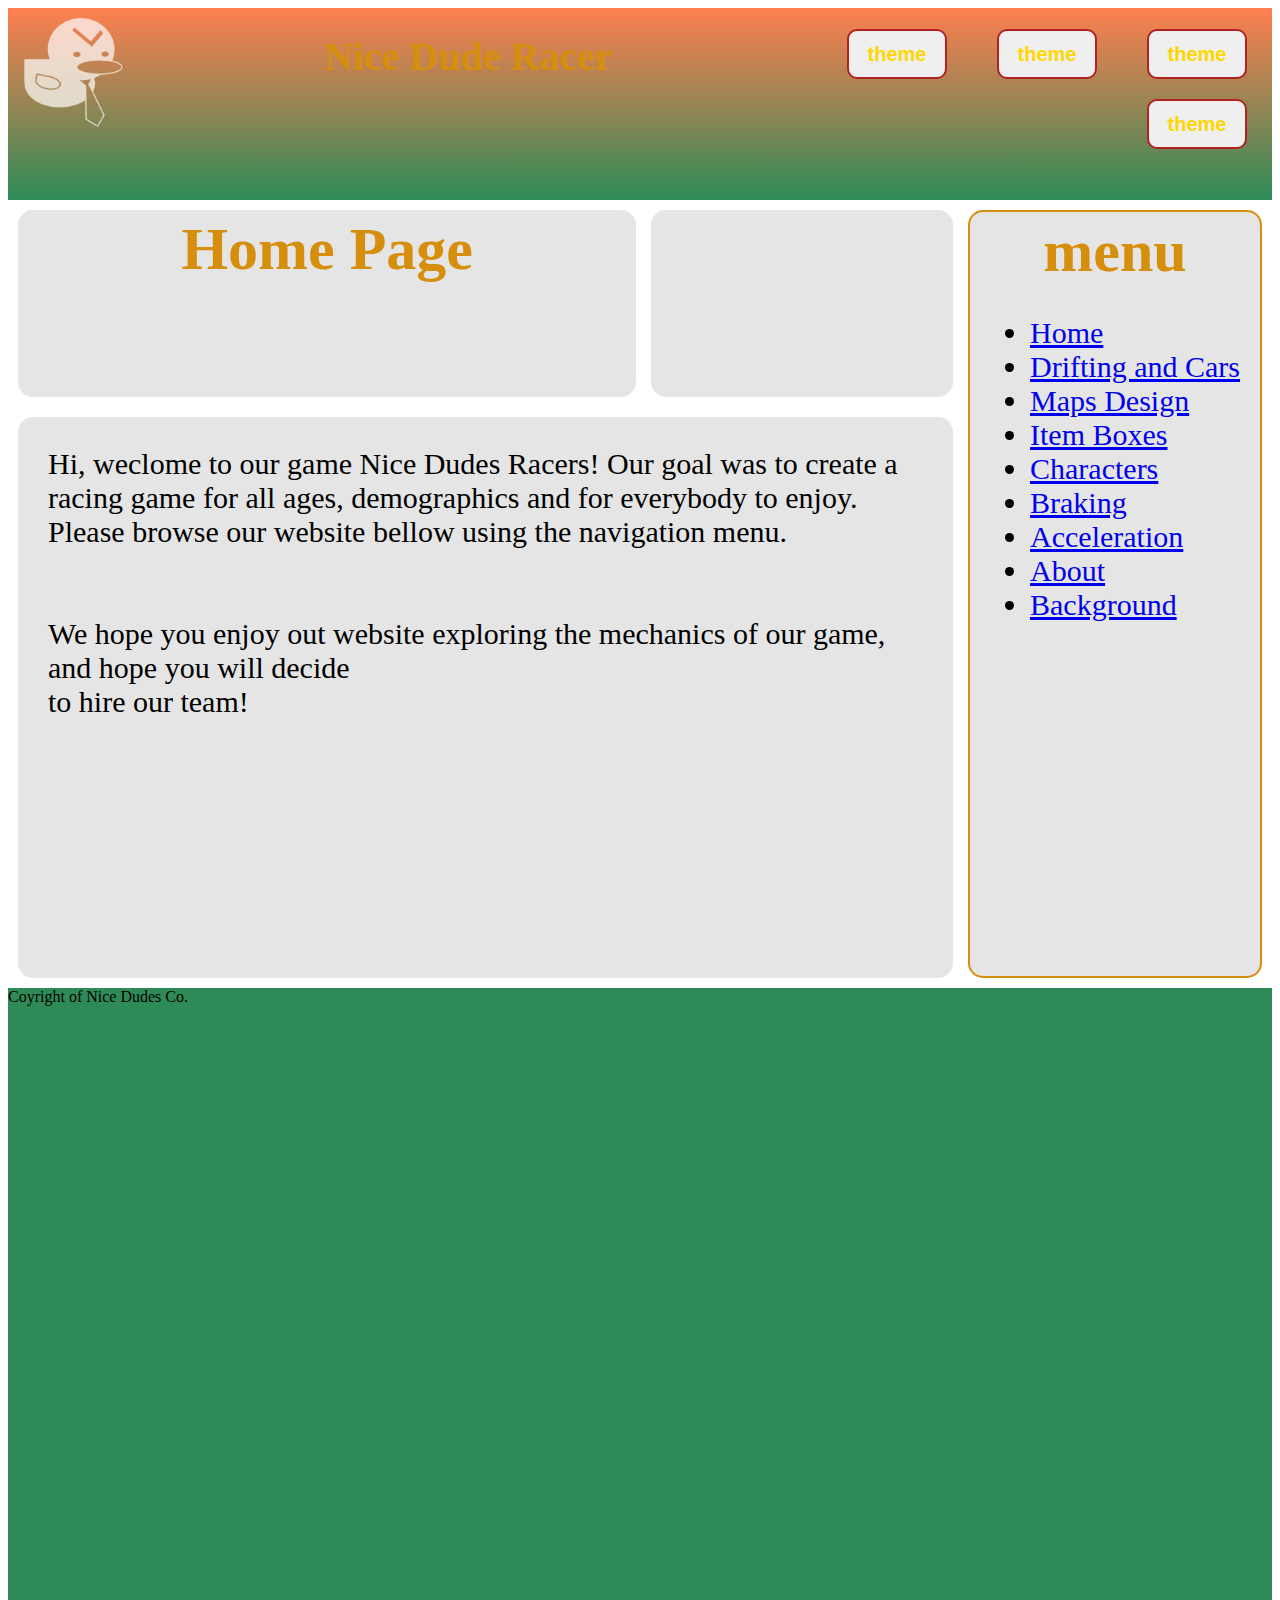
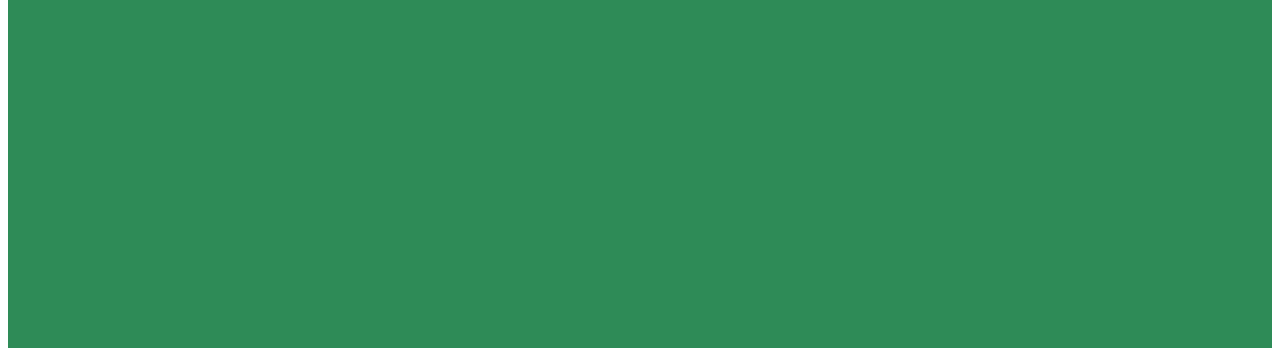
==== index.html @ ba1cd43c "Merge remote-tracking branch 'origin/master'" ====
<!DOCTYPE html>
<html lang="en">
<head>
    <meta charset="UTF-8">
    <meta name="viewport" content="width=device-width, initial-scale=1.0">
    <meta http-equiv="X-UA-Compatible" content="ie=edge">
    <link rel="stylesheet" id="theme" href="ryanStyle.css">
    <script src="java.js" defer></script>
    <title>Nice Dudes Racers!</title> 
</head>
<body>  
    <div class="header">
        <header>
            <div class="item">
                <div class="col-1-4"><img id="logo" src="NDLogo.png" alt="" width="130px" height="130px"></div>
                <div class="col-1-4"><h1 id="header">Nice Dude Racer</h1></div>
                <div class="col-1-2"><nav id="themes">
                    <nav>
                        <ul>
                            <li><button type="button" onclick="sS('ryan_theme1.css')">theme</button></li>
                            <li><button type="button" onclick="sS('ryan_theme2.css')">theme</button></li>
                            <li><button type="button" onclick="sS('ryan_theme3.css')">theme</button></li>  
                            <li><button type="button" onclick="sS('ryan_theme4.css')">theme</button></li>  
                        </ul>
                    </nav> 
                </div>   
            </div>
        </header>
    </div>
    
    <div class="container">
        <div class="item1">
            <h1>Home Page</h1>
        </div>
        <div class="item2"></div>
        <div class="item3">
            <h1>menu</h1>
            <nav id="pages">
                <ul>
                    <li><a href="index.html">Home</a></li>
                    <li><a href="caleb_page1.html">Drifting and Cars</a></li>
                    <li><a href="caleb_page2.html">Maps Design</a></li>
                    <li><a href="jb_page1.html">Item Boxes</a></li>
                    <li><a href="jb_page2.html">Characters</a></li>
                    <li><a href="ryan_page1.html">Braking</a></li>
                    <li><a href="ryan_page2.html">Acceleration</a></li>
                    <li><a href="yb_page1.html">About</a></li>
                    <li><a href="yb_page2.html">Background</a></li>
                </ul>
            </nav>
        </div>
        <div class="item4">
            <p>Hi, weclome to our game Nice Dudes Racers! Our goal was to create a racing game for all
                ages, demographics and for everybody to enjoy. Please browse our website bellow using the
                navigation menu.
                <br>
                <br>
                <br>
                We hope you enjoy out website exploring the mechanics of our game, and hope you will decide<br>
                to hire our team!
            </p>
            <p> 
            </p>
        </div>
    </div>
    <footer>Coyright of Nice Dudes Co.</footer>
</body>
</html>
---- ryanStyle.css ----
html{
    height: 960px;
    width: 100%;
    margin: 0px;
    padding: 0px;
    border: 0px;
    
}

body{
    height: 100%;
}


/* header and the theme button nav */
.header{
   padding: 0px;
   margin: 0px;
   border: none;
   width: 100%;
   height: 550px;
   background: linear-gradient(coral, seagreen);
   
}

nav#themes ul{
   list-style: none;
}
nav#themes a{
   float: right;
   text-decoration: none;
   color: #49418c;
   letter-spacing: 2px;
   padding-right: 15px;
}
nav#themes a:hover{
   color: seagreen;
   text-align: center;
}

button{
  float: left;
  color:gold;
  font-size: 20px;
  font-weight: bold;
  border-radius: 10px;
  border: 2px solid firebrick;
  margin: 5px;
  padding: 10px;
  width: 100px;
  height: 50px;
}

button:hover{
  color:  seagre;
  background: rgb(214, 143, 12);
  font-weight: 5px;
  transition: background 1s;
}

div.col-1-4{
   width: 25%;
   float: left;
}
div.col-1-2{ 
   width: 50%;
   float: left;
}

h1#header{
   font-size: 40px;
   margin-top: 25px;
   margin-left: 0px;
   position: relative;
   text-align: left;
   color: rgb(214, 143, 12);
}
nav#themes{
   position: relative;
   margin-bottom: 50px;
}
nav#themes > ul{
   padding: 0px;
}
nav#themes li {
   float: right;
   text-align: center;
   margin-bottom: 10px; 
   padding: 0px 20px;
}
 
img#car{
    filter: drop-shadow(black 5px 5px 10px);
    width: 4in;
    height: 4in;
    margin-right: 0px;
}

/* grid layout */
.item1{grid-area: one;}
.item2{grid-area: two;}
.item3{grid-area: three;
   border: 2px solid rgb(214, 143, 12);
}
.item4{grid-area: four;}

.container{
    display: grid;
    height: 80%;
    grid-template-rows: 1fr 3fr;
    grid-template-columns: 1fr 1fr 1fr;
    grid-template-areas: 
    'one one two three'
    'four four four three';
    grid-column-gap: 15px;
    grid-row-gap: 20px; 
    padding: 10px;
    background: white;
}

.container > div {
    background: rgba(124, 124, 124, 0.2);
    padding: 0px 20px;
    font-size: 30px;
    border-radius: 15px;
 }

h1{
   margin-top: 5px;
   margin-bottom: 0px;
   text-align: center;
   color: rgb(214, 143, 12);
}

p{
    margin-left: 10px;
}

 footer{
   height: 5%;
   background: seagreen;
 }

 div.header{
     height: 20%;
 }
 footer{
     height: 100%;
 }
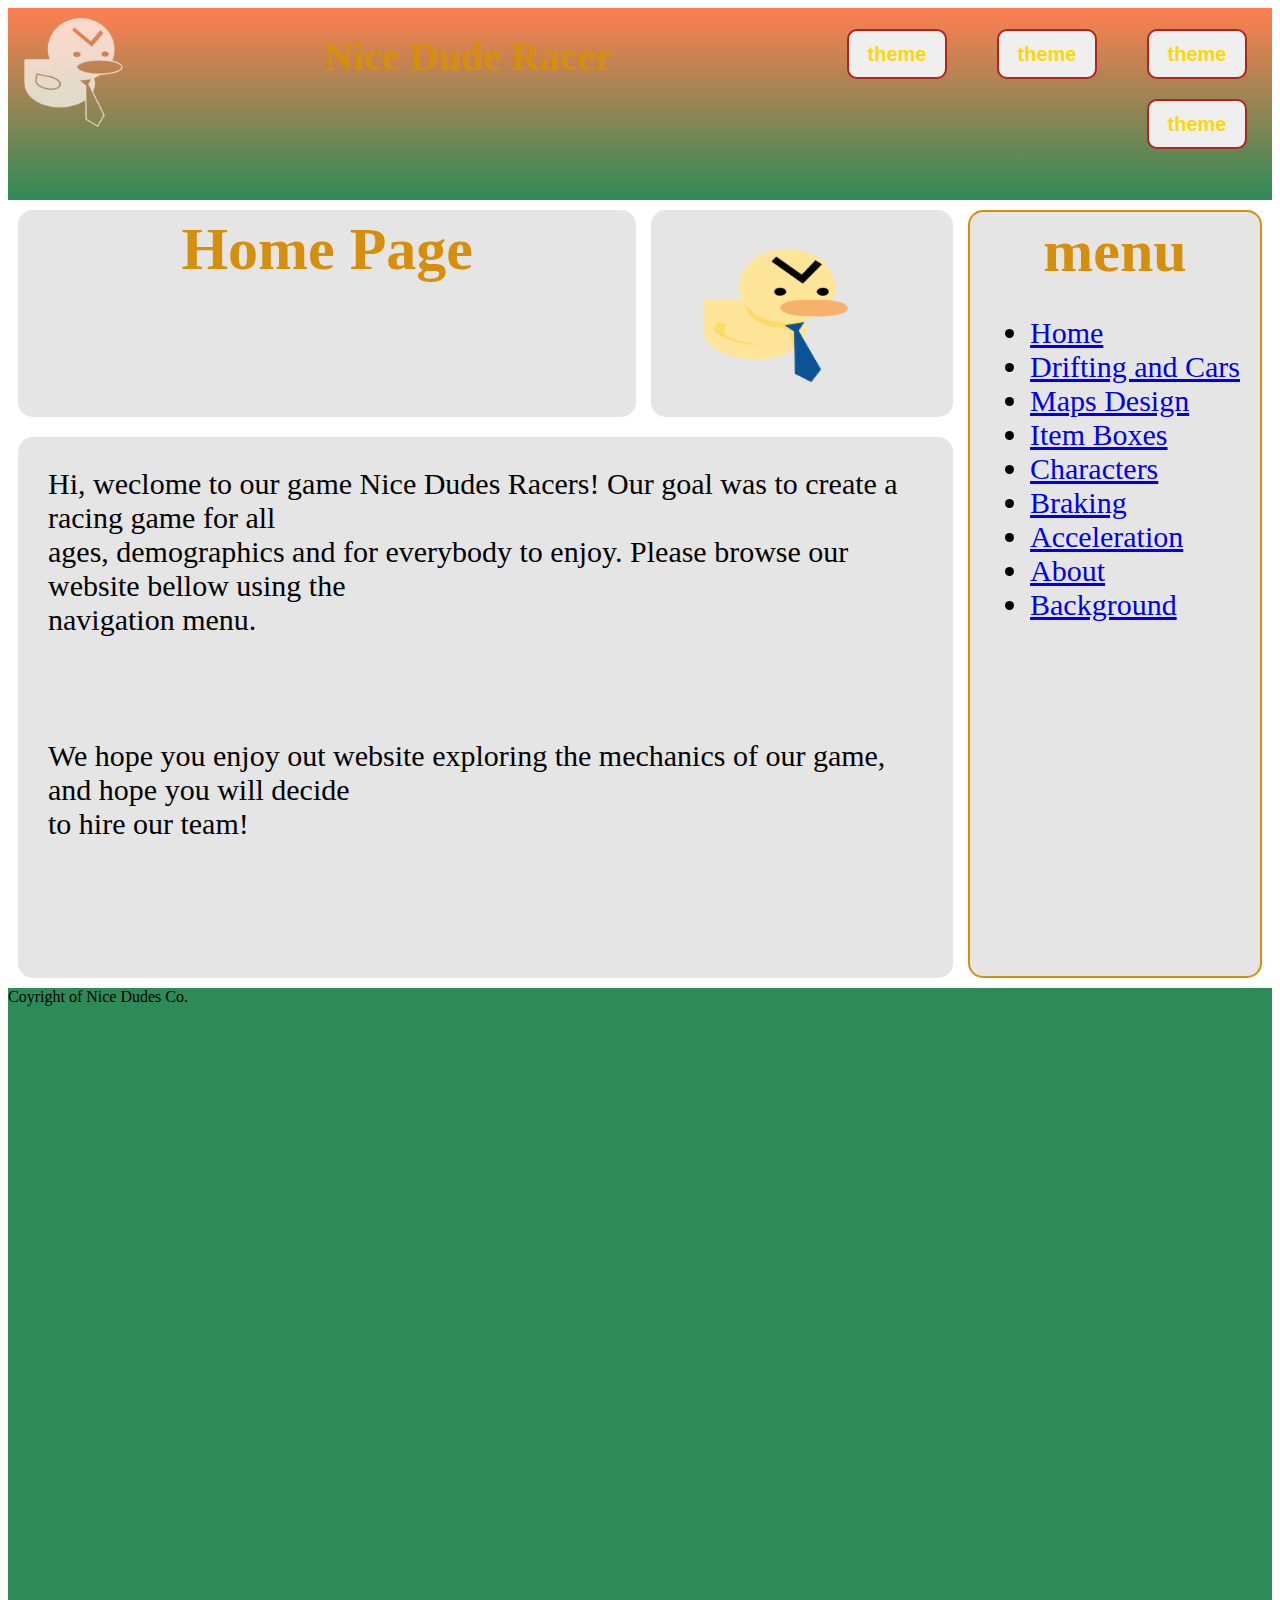
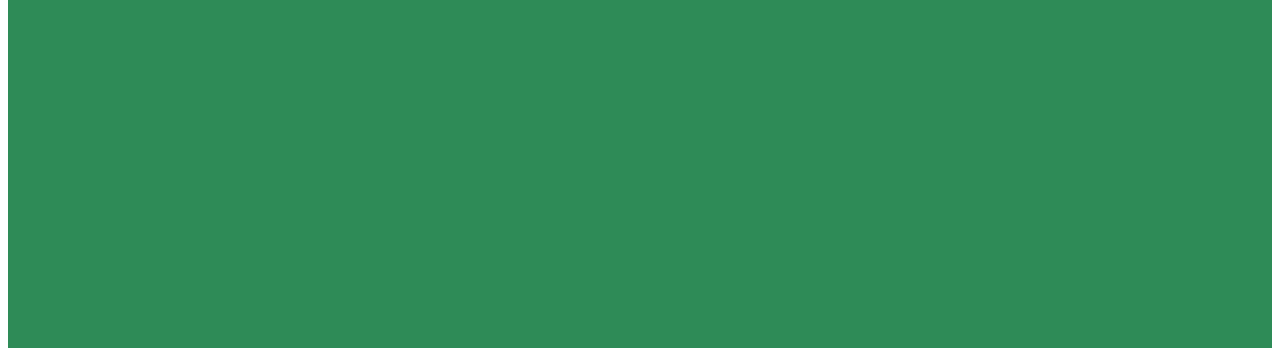
==== commit 9abfeb09: "Merge remote-tracking branch 'origin/master'" ====
--- a/index.html
+++ b/index.html
@@ -32,7 +32,9 @@
         <div class="item1">
             <h1>Home Page</h1>
         </div>
-        <div class="item2"></div>
+        <div class="item2">
+            <img id="logo" src="niceDudeLogo.png" alt="" width="200px" height="200px">
+        </div>
         <div class="item3">
             <h1>menu</h1>
             <nav id="pages">
@@ -50,9 +52,9 @@
             </nav>
         </div>
         <div class="item4">
-            <p>Hi, weclome to our game Nice Dudes Racers! Our goal was to create a racing game for all
-                ages, demographics and for everybody to enjoy. Please browse our website bellow using the
-                navigation menu.
+            <p>Hi, weclome to our game Nice Dudes Racers! Our goal was to create a racing game for all<br>
+                ages, demographics and for everybody to enjoy. Please browse our website bellow using the<br>
+                navigation menu.<br>
                 <br>
                 <br>
                 <br>
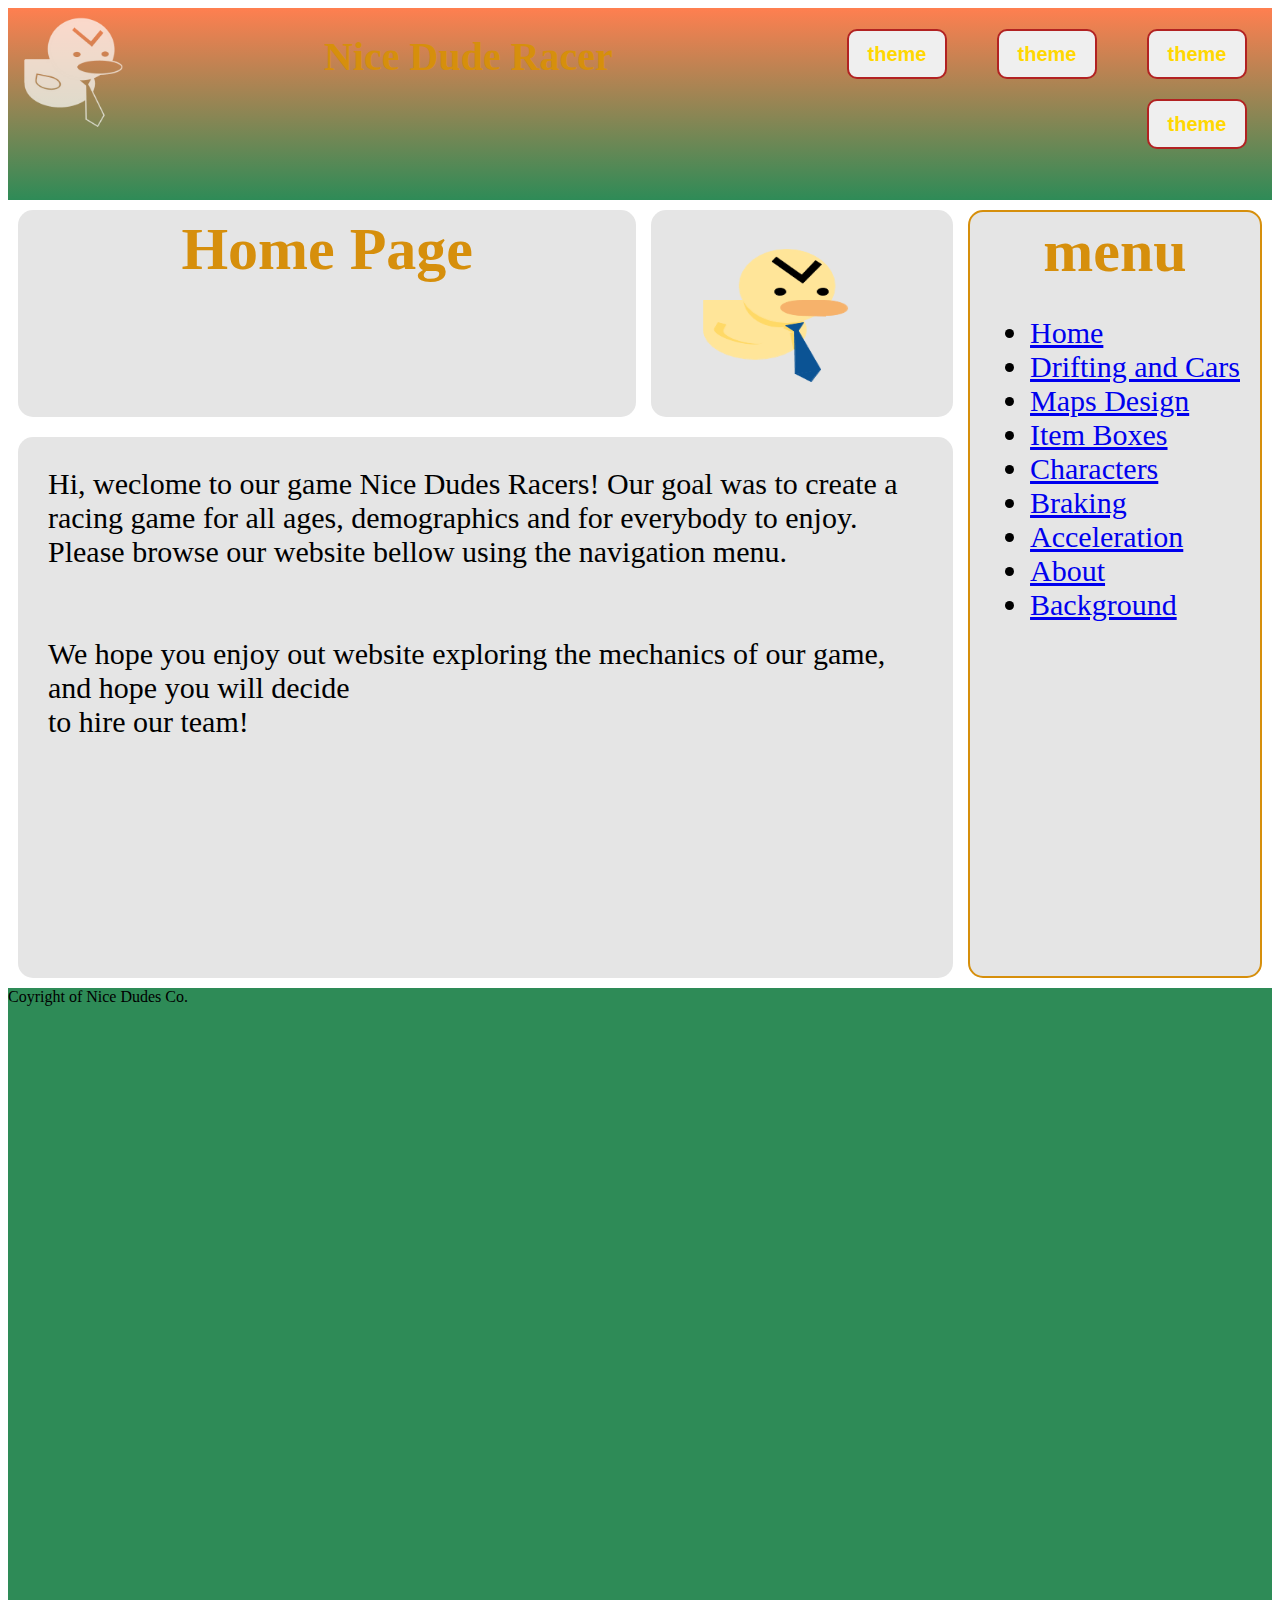
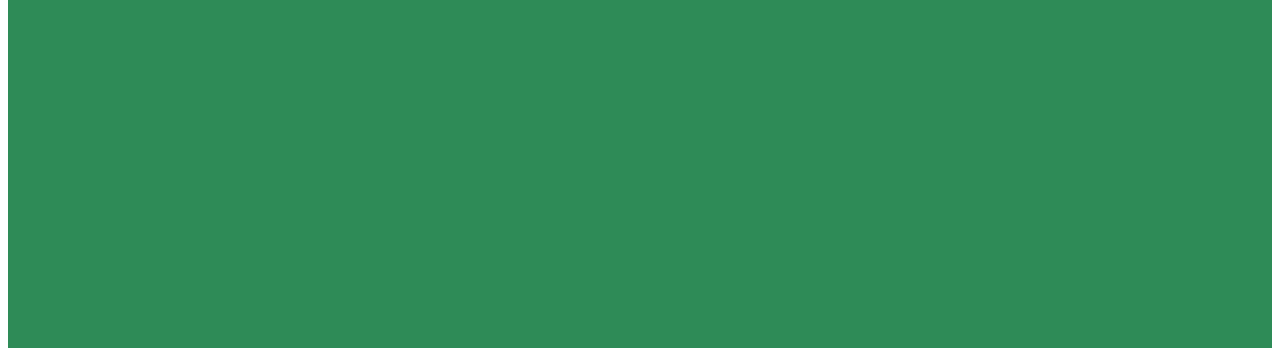
==== commit f9368d16: "fixing linebreaks" ====
--- a/index.html
+++ b/index.html
@@ -52,9 +52,9 @@
             </nav>
         </div>
         <div class="item4">
-            <p>Hi, weclome to our game Nice Dudes Racers! Our goal was to create a racing game for all<br>
-                ages, demographics and for everybody to enjoy. Please browse our website bellow using the<br>
-                navigation menu.<br>
+            <p>Hi, weclome to our game Nice Dudes Racers! Our goal was to create a racing game for all
+                ages, demographics and for everybody to enjoy. Please browse our website bellow using the
+                navigation menu.
                 <br>
                 <br>
                 <br>
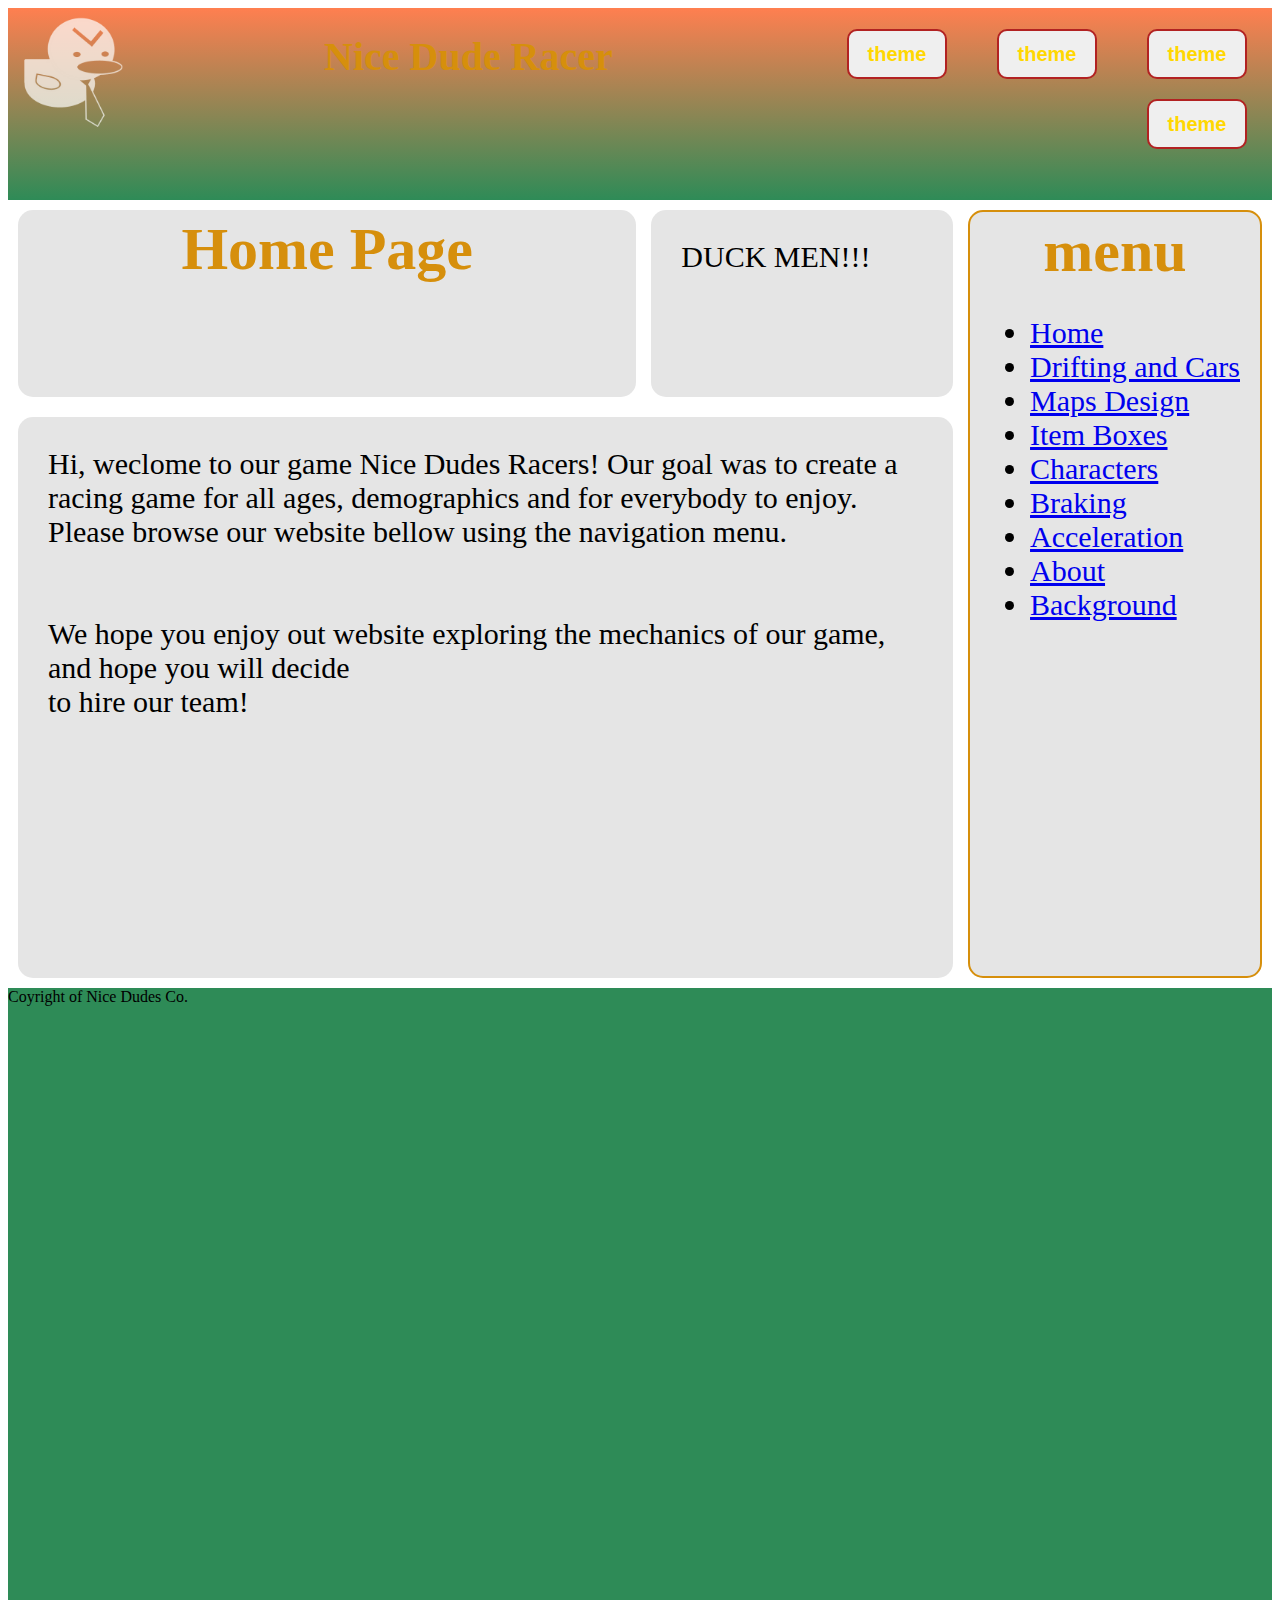
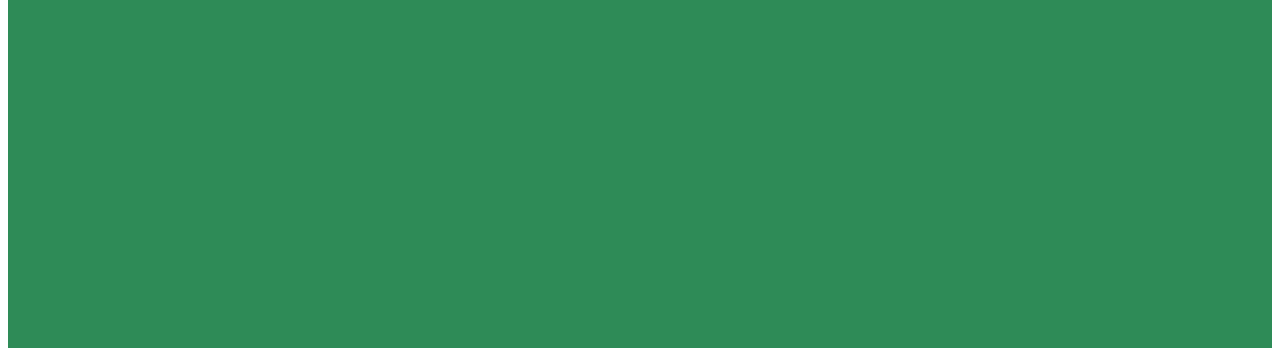
==== commit af9ae3e1: "Merge remote-tracking branch 'origin/master'" ====
--- a/index.html
+++ b/index.html
@@ -33,7 +33,9 @@
             <h1>Home Page</h1>
         </div>
         <div class="item2">
-            <img id="logo" src="niceDudeLogo.png" alt="" width="200px" height="200px">
+            <p>
+                DUCK MEN!!!
+            </p>
         </div>
         <div class="item3">
             <h1>menu</h1>
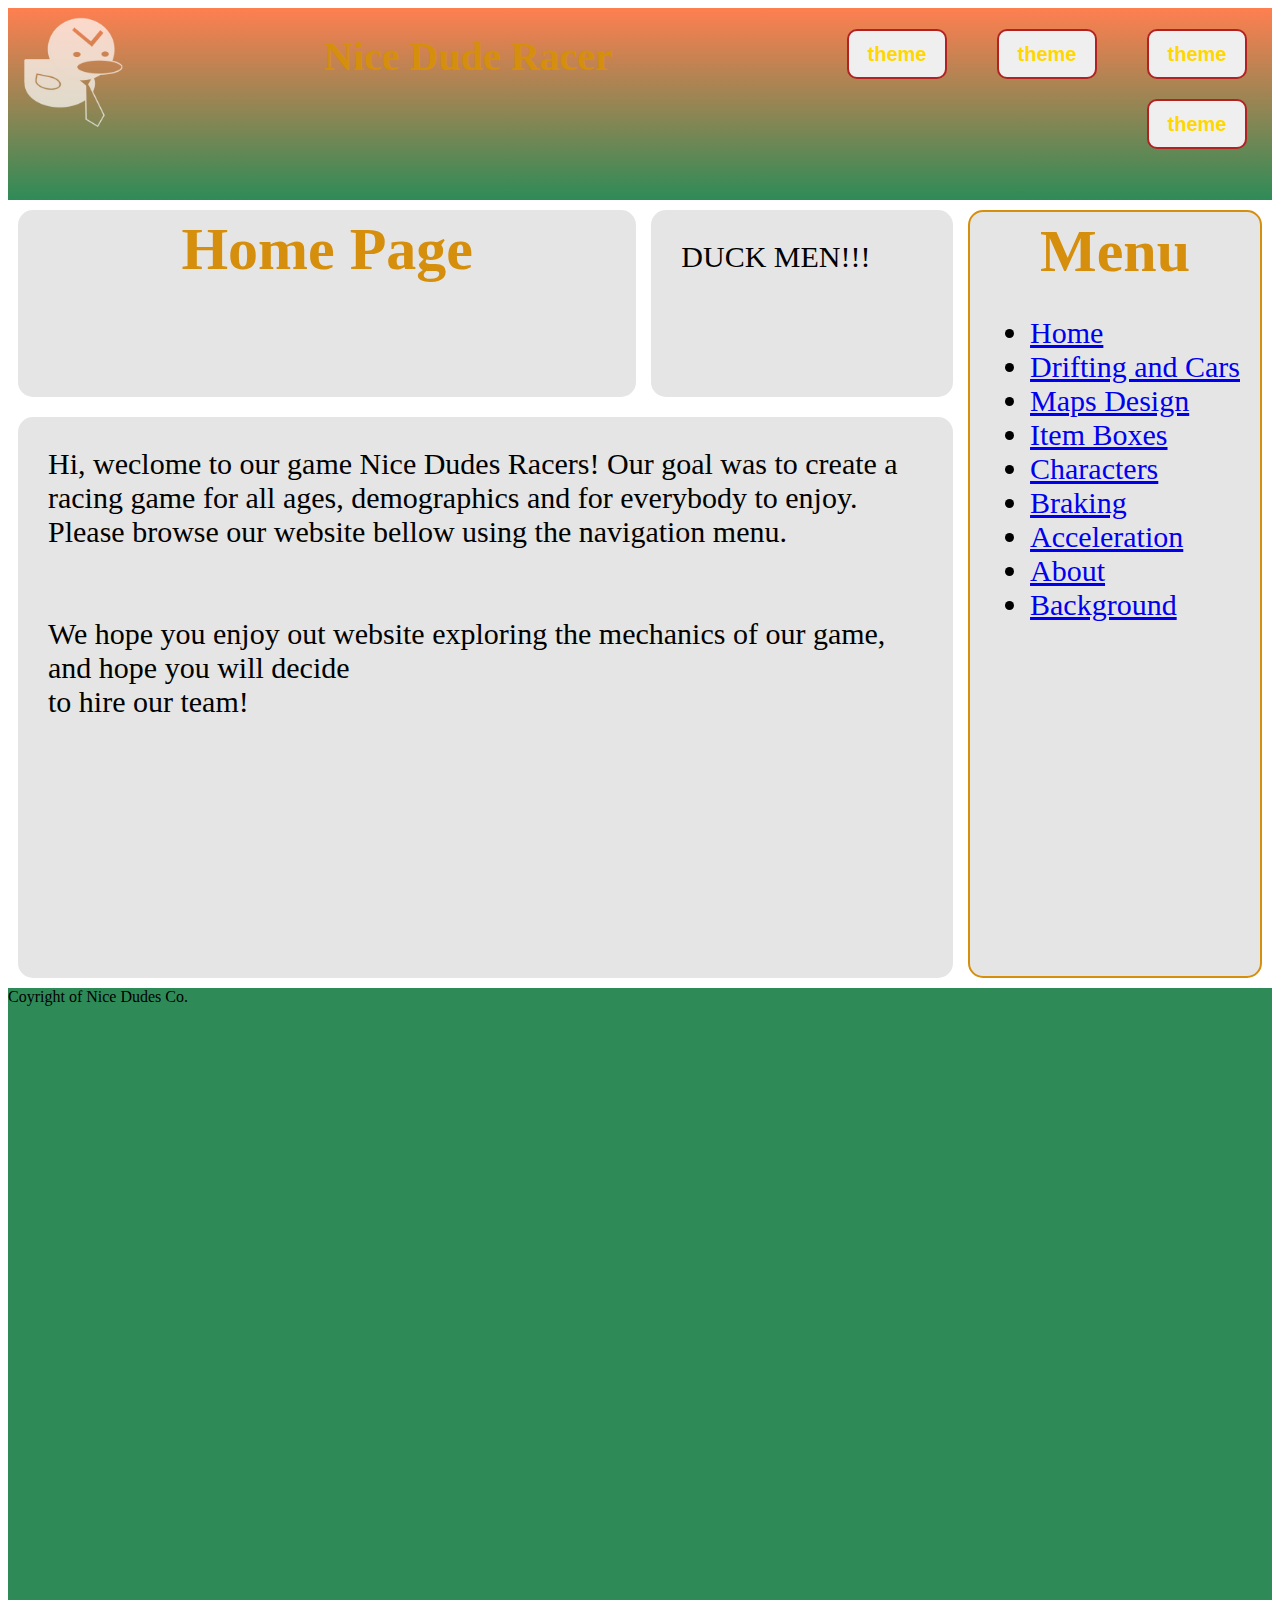
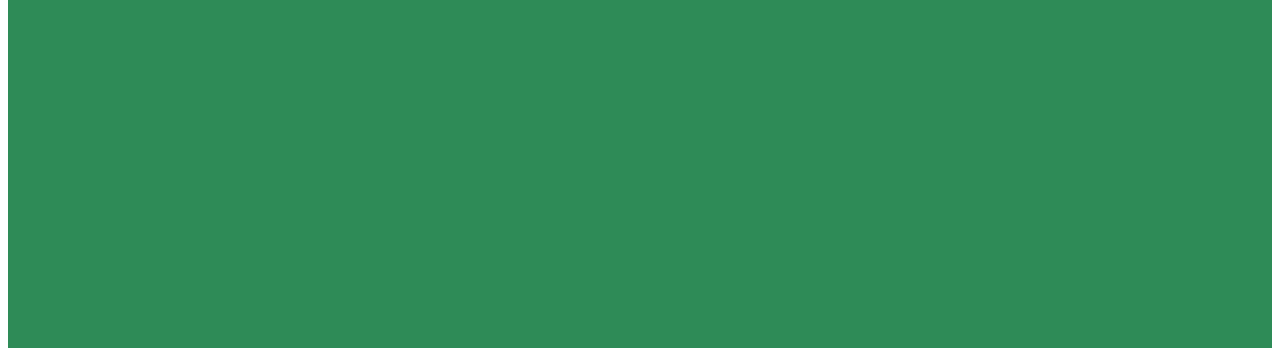
==== commit a608afd7: "Index and my pages fixing" ====
--- a/index.html
+++ b/index.html
@@ -38,7 +38,7 @@
             </p>
         </div>
         <div class="item3">
-            <h1>menu</h1>
+            <h1>Menu</h1>
             <nav id="pages">
                 <ul>
                     <li><a href="index.html">Home</a></li>
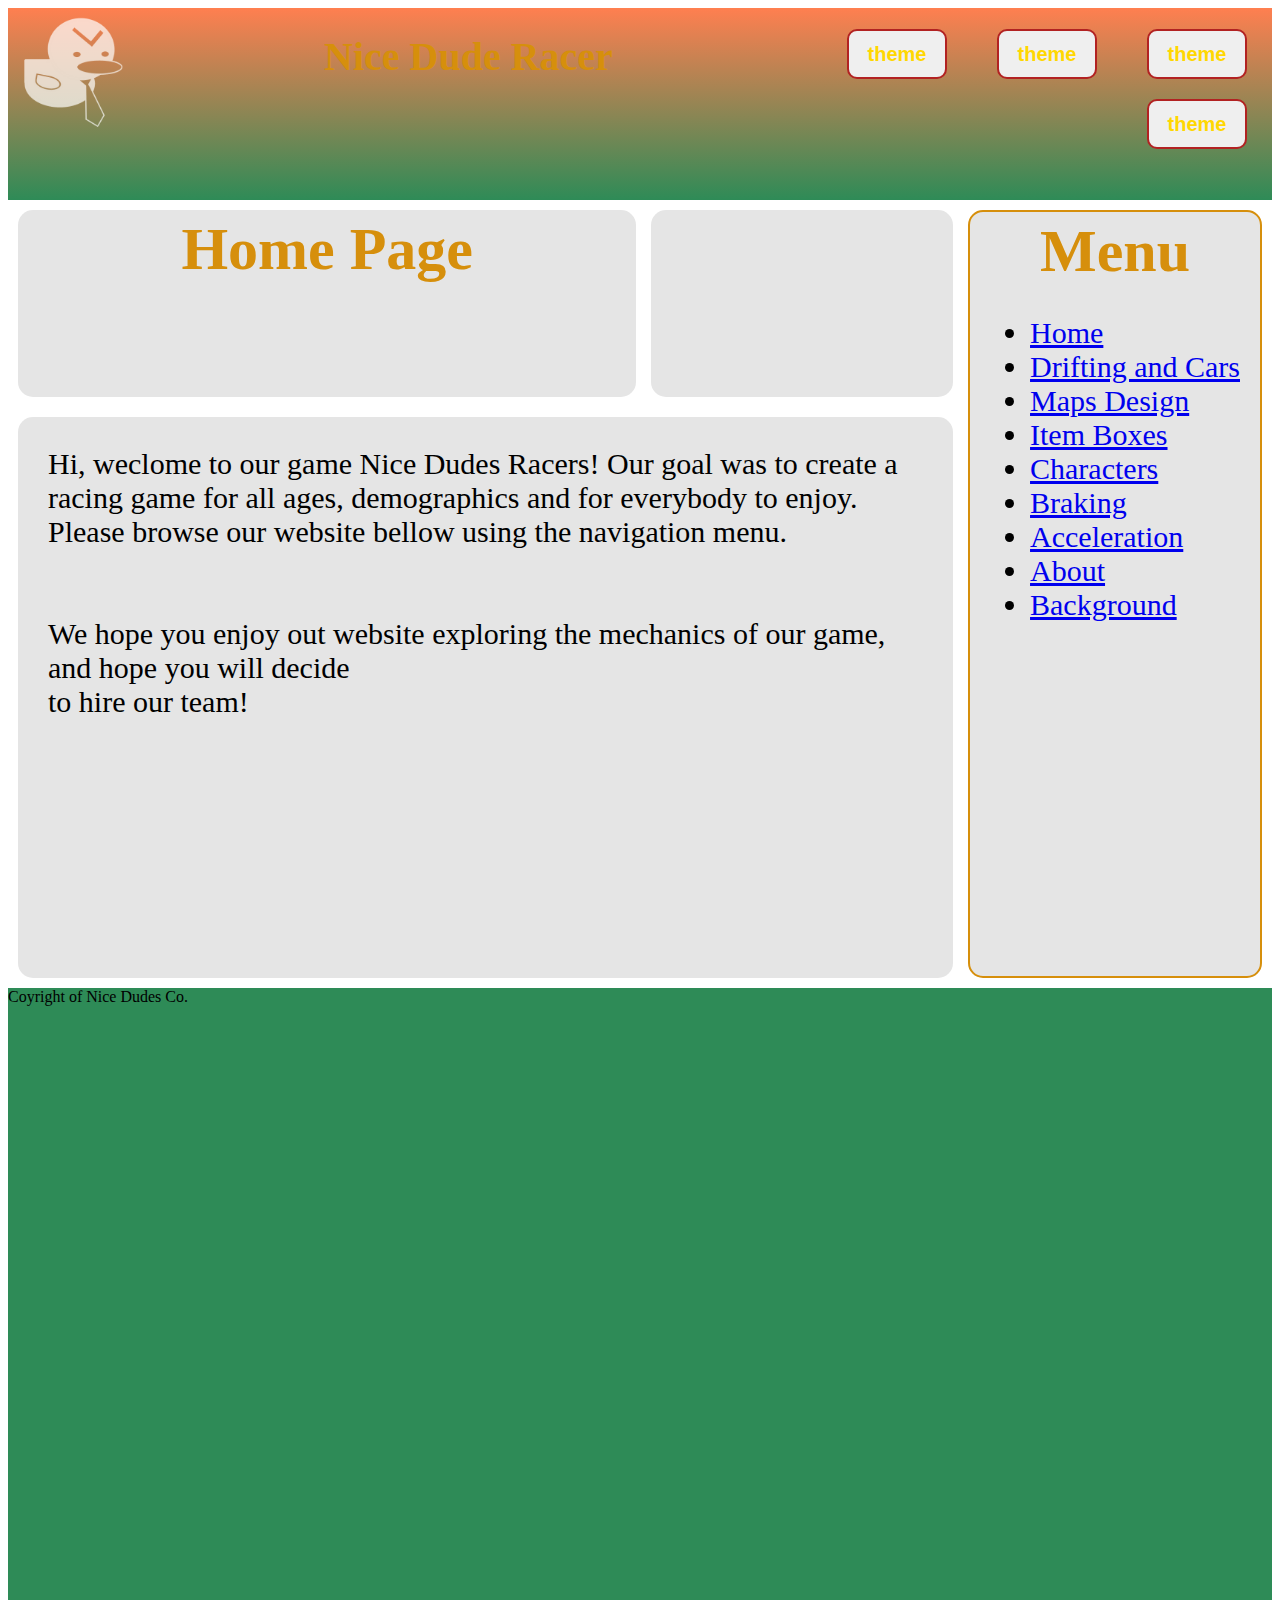
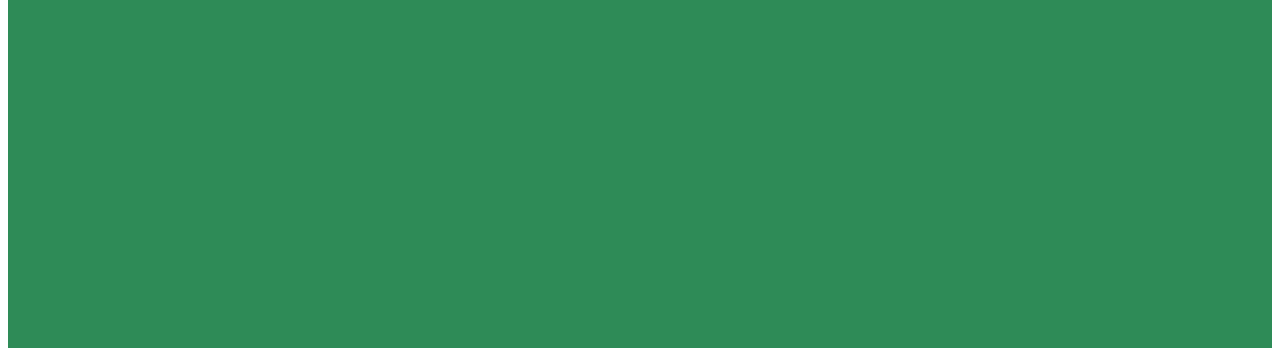
==== commit 816e6a06: "Merge remote-tracking branch 'origin/master'" ====
--- a/index.html
+++ b/index.html
@@ -32,11 +32,7 @@
         <div class="item1">
             <h1>Home Page</h1>
         </div>
-        <div class="item2">
-            <p>
-                DUCK MEN!!!
-            </p>
-        </div>
+        <div class="item2"></div>
         <div class="item3">
             <h1>Menu</h1>
             <nav id="pages">
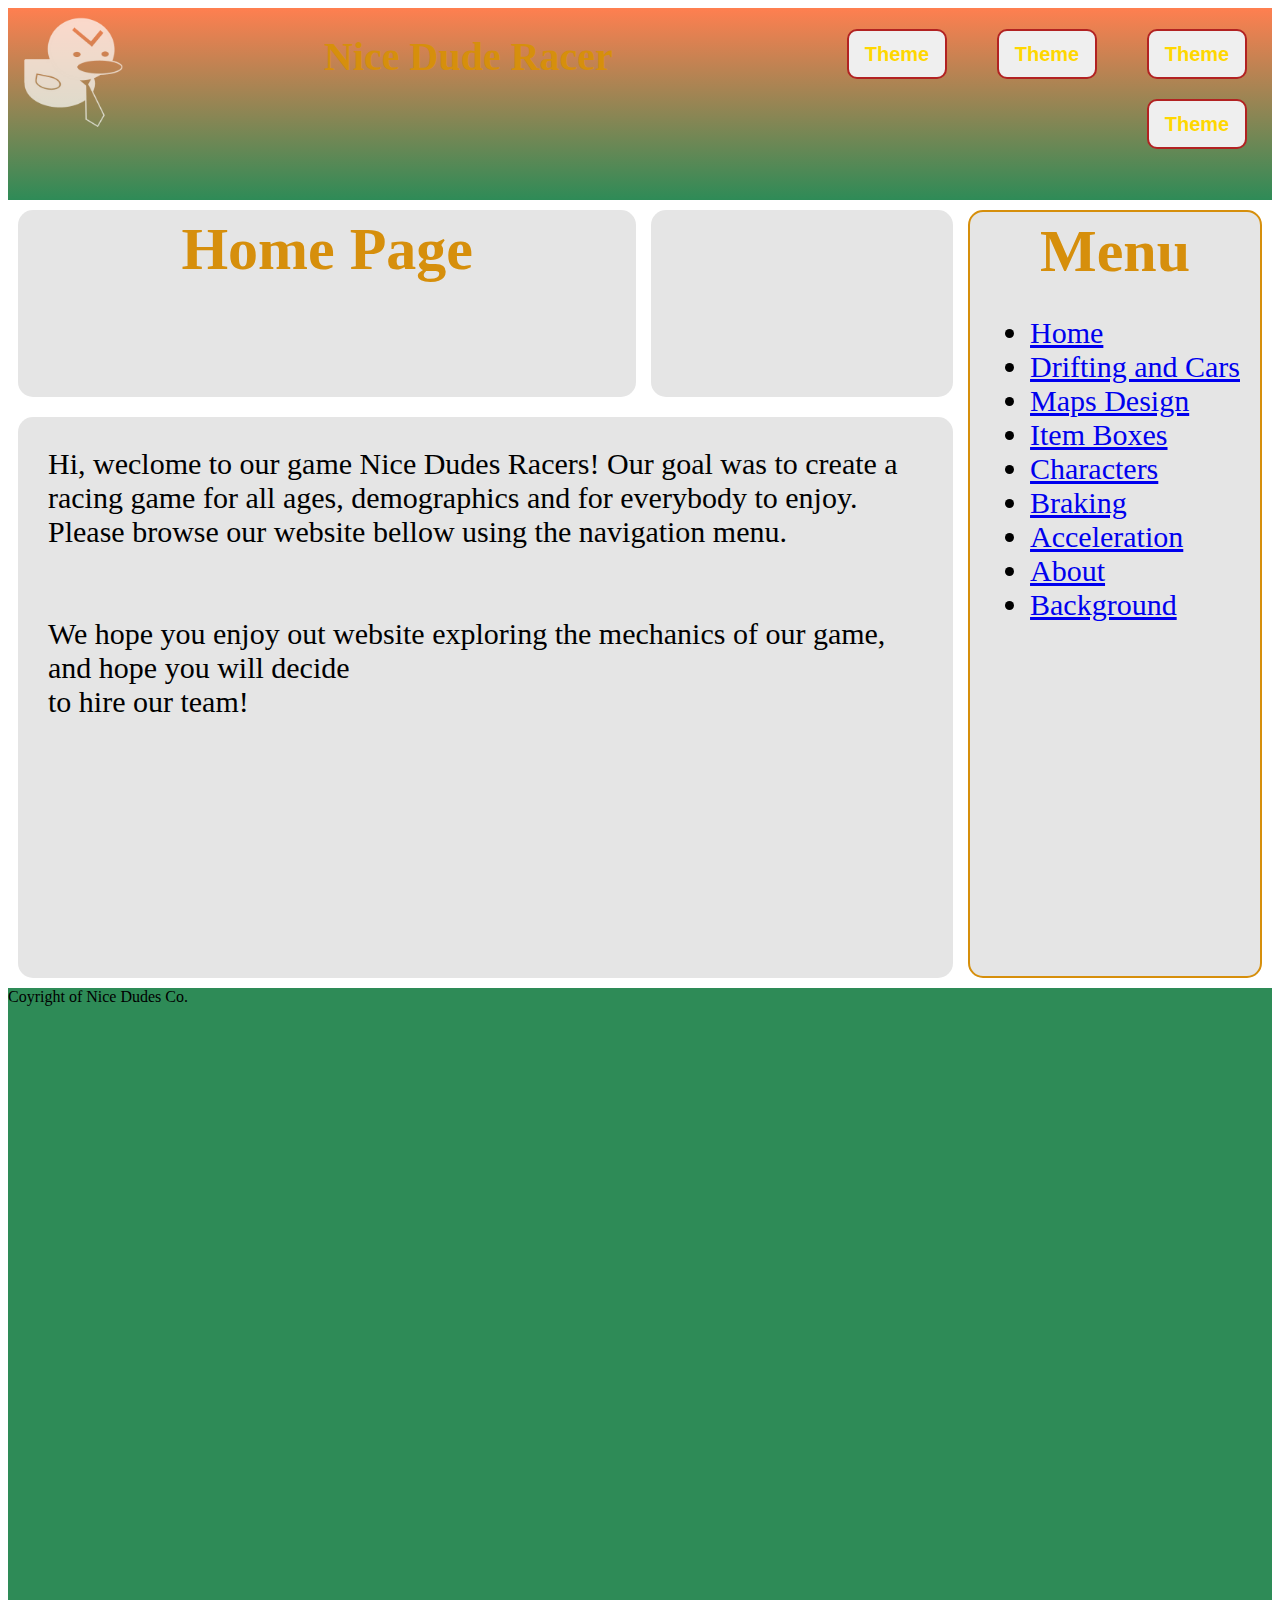
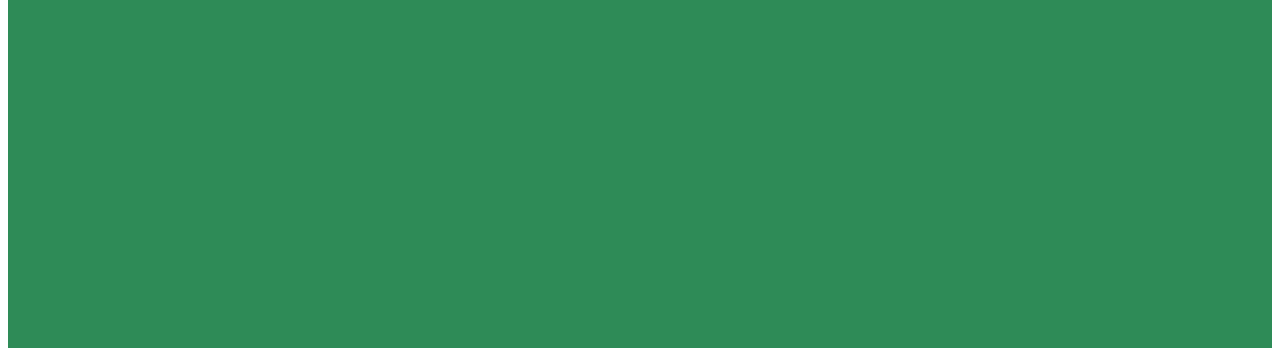
==== commit 441da551: "spelling" ====
--- a/index.html
+++ b/index.html
@@ -17,10 +17,10 @@
                 <div class="col-1-2"><nav id="themes">
                     <nav>
                         <ul>
-                            <li><button type="button" onclick="sS('ryan_theme1.css')">theme</button></li>
-                            <li><button type="button" onclick="sS('ryan_theme2.css')">theme</button></li>
-                            <li><button type="button" onclick="sS('ryan_theme3.css')">theme</button></li>  
-                            <li><button type="button" onclick="sS('ryan_theme4.css')">theme</button></li>  
+                            <li><button type="button" onclick="sS('ryan_theme1.css')">Theme</button></li>
+                            <li><button type="button" onclick="sS('ryan_theme2.css')">Theme</button></li>
+                            <li><button type="button" onclick="sS('ryan_theme3.css')">Theme</button></li>  
+                            <li><button type="button" onclick="sS('ryan_theme4.css')">Theme</button></li>  
                         </ul>
                     </nav> 
                 </div>   
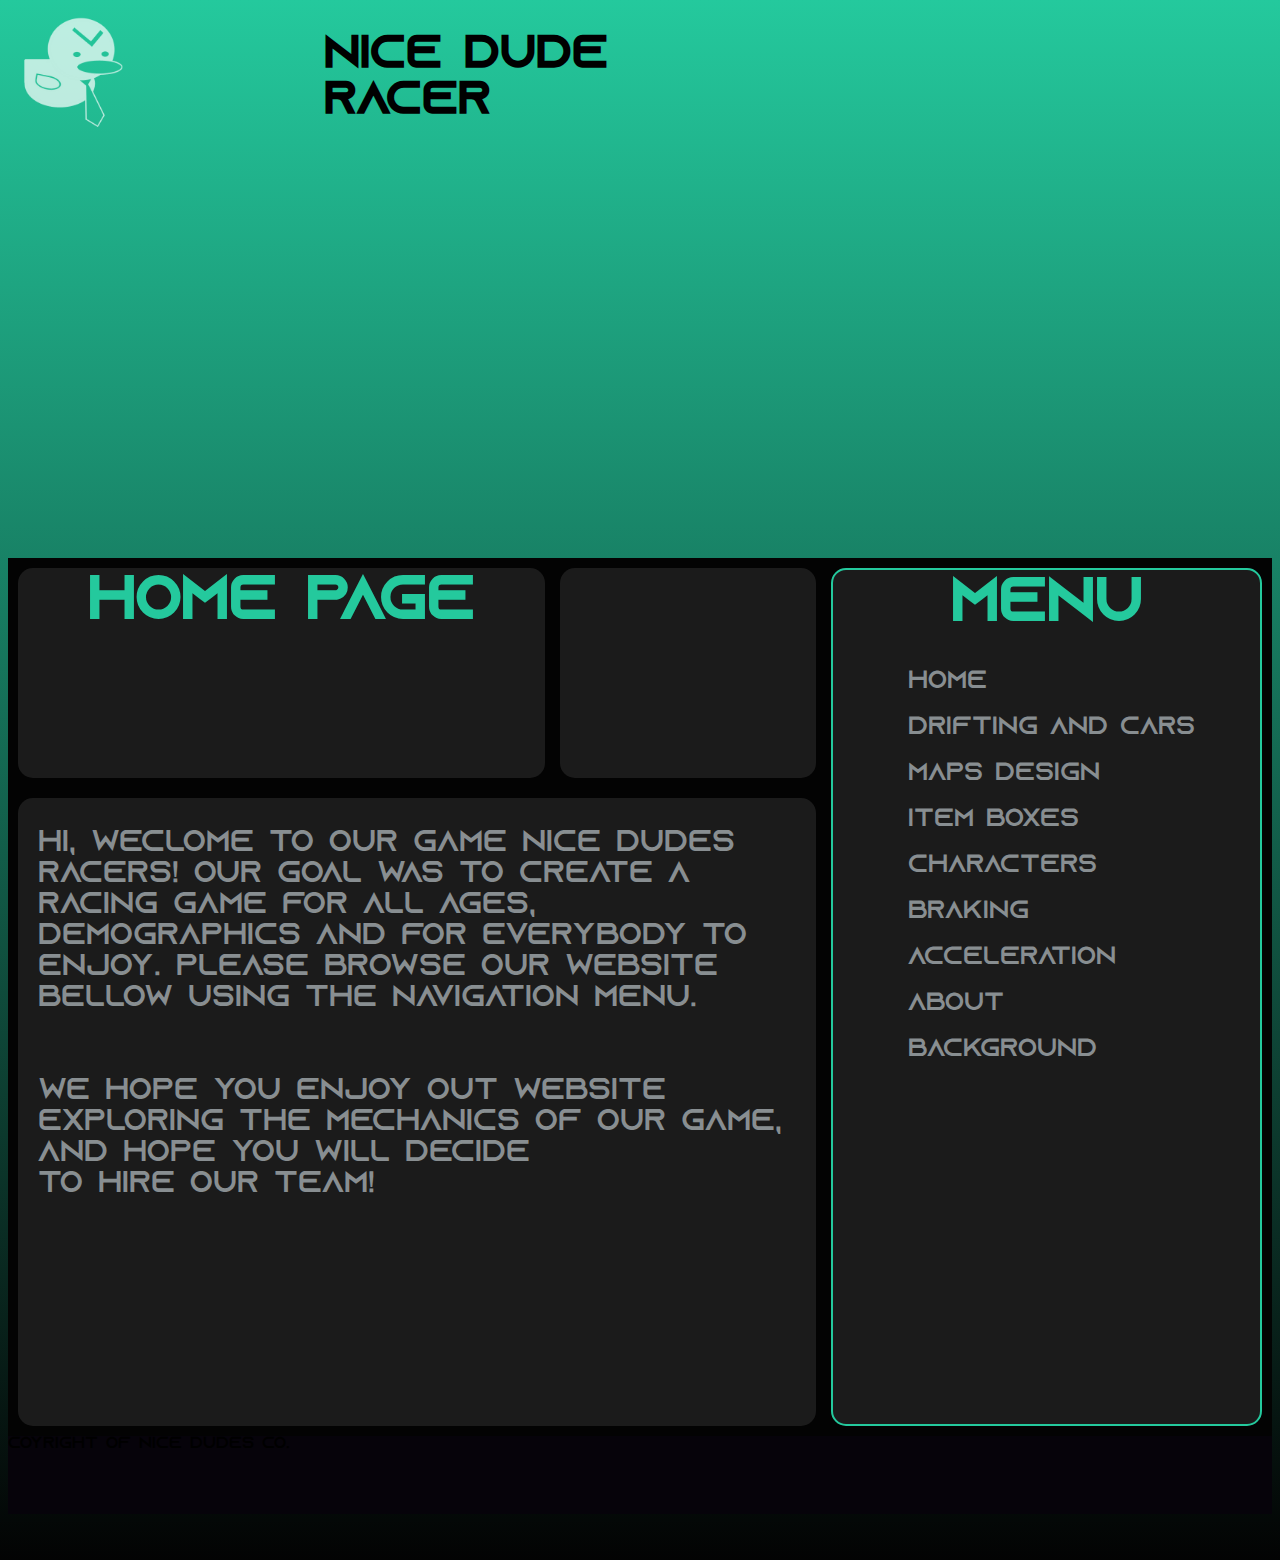
==== commit 6c91caa5: "Fixed someof my pages problems with the text it is now more readable and a new color scheme" ====
--- a/index.html
+++ b/index.html
@@ -14,16 +14,7 @@
             <div class="item">
                 <div class="col-1-4"><img id="logo" src="NDLogo.png" alt="" width="130px" height="130px"></div>
                 <div class="col-1-4"><h1 id="header">Nice Dude Racer</h1></div>
-                <div class="col-1-2"><nav id="themes">
-                    <nav>
-                        <ul>
-                            <li><button type="button" onclick="sS('ryan_theme1.css')">Theme</button></li>
-                            <li><button type="button" onclick="sS('ryan_theme2.css')">Theme</button></li>
-                            <li><button type="button" onclick="sS('ryan_theme3.css')">Theme</button></li>  
-                            <li><button type="button" onclick="sS('ryan_theme4.css')">Theme</button></li>  
-                        </ul>
-                    </nav> 
-                </div>   
+                <div class="col-1-2"><nav id="themes"></div>   
             </div>
         </header>
     </div>
--- a/ryanStyle.css
+++ b/ryanStyle.css
@@ -1,10 +1,16 @@
+@font-face{
+   font-family: spaceText;
+   src: url("Azonix-1VB0.otf");
+}
+
 html{
-    height: 960px;
+    height: 1560px;
     width: 100%;
     margin: 0px;
     padding: 0px;
     border: 0px;
-    
+    background: linear-gradient(#24c99d, #030303) no-repeat;
+    font-family: spaceText, sans-serif;
 }
 
 body{
@@ -19,7 +25,7 @@
    border: none;
    width: 100%;
    height: 550px;
-   background: linear-gradient(coral, seagreen);
+   
    
 }
 
@@ -29,22 +35,23 @@
 nav#themes a{
    float: right;
    text-decoration: none;
-   color: #49418c;
+   color: #888e91;
    letter-spacing: 2px;
    padding-right: 15px;
 }
 nav#themes a:hover{
-   color: seagreen;
+   color: rgb(214, 143, 12);
    text-align: center;
 }
 
 button{
   float: left;
-  color:gold;
+  color: #030303;
   font-size: 20px;
   font-weight: bold;
-  border-radius: 10px;
-  border: 2px solid firebrick;
+  background: transparent;
+  border-radius: 50px;
+  border: 2px solid #888e91;
   margin: 5px;
   padding: 10px;
   width: 100px;
@@ -52,98 +59,114 @@
 }
 
 button:hover{
-  color:  seagre;
-  background: rgb(214, 143, 12);
-  font-weight: 5px;
-  transition: background 1s;
-}
-
-div.col-1-4{
-   width: 25%;
-   float: left;
-}
-div.col-1-2{ 
-   width: 50%;
-   float: left;
-}
-
-h1#header{
-   font-size: 40px;
-   margin-top: 25px;
-   margin-left: 0px;
-   position: relative;
-   text-align: left;
-   color: rgb(214, 143, 12);
-}
-nav#themes{
-   position: relative;
-   margin-bottom: 50px;
-}
-nav#themes > ul{
-   padding: 0px;
-}
-nav#themes li {
-   float: right;
-   text-align: center;
-   margin-bottom: 10px; 
-   padding: 0px 20px;
-}
- 
-img#car{
-    filter: drop-shadow(black 5px 5px 10px);
-    width: 4in;
-    height: 4in;
-    margin-right: 0px;
-}
-
-/* grid layout */
-.item1{grid-area: one;}
-.item2{grid-area: two;}
-.item3{grid-area: three;
-   border: 2px solid rgb(214, 143, 12);
-}
-.item4{grid-area: four;}
-
-.container{
-    display: grid;
-    height: 80%;
-    grid-template-rows: 1fr 3fr;
-    grid-template-columns: 1fr 1fr 1fr;
-    grid-template-areas: 
-    'one one two three'
-    'four four four three';
-    grid-column-gap: 15px;
-    grid-row-gap: 20px; 
-    padding: 10px;
-    background: white;
-}
-
-.container > div {
-    background: rgba(124, 124, 124, 0.2);
-    padding: 0px 20px;
-    font-size: 30px;
-    border-radius: 15px;
- }
-
-h1{
-   margin-top: 5px;
-   margin-bottom: 0px;
-   text-align: center;
-   color: rgb(214, 143, 12);
-}
-
-p{
-    margin-left: 10px;
-}
-
- footer{
-   height: 5%;
-   background: seagreen;
- }
-
- div.header{
-     height: 20%;
- }
- footer{
-     height: 100%;
- }+    color:  #24c99d;
+    background: #030303;
+    font-weight: 5px;
+  }
+  
+  div.col-1-4{
+     width: 25%;
+     float: left;
+  }
+  div.col-1-2{ 
+     width: 50%;
+     float: left;
+  }
+  
+  img{
+     margin-right: 0px;
+  }
+  
+  h1#header{
+     font-size: 45px;
+     margin-top: 25px;
+     margin-left: 0px;
+     position: relative;
+     text-align: left;
+     color: black;
+  }
+  nav#themes{
+     position: relative;
+     margin-bottom: 50px;
+  }
+  nav#themes > ul{
+     padding: 0px;
+  }
+  nav#themes li {
+     float: right;
+     text-align: center;
+     margin-bottom: 10px; 
+     padding: 0px 20px;
+  }
+  
+  /* grid layout */
+  .item1{grid-area: one;}
+  .item2{grid-area: two;}
+  .item3{grid-area: three;
+     border: 2px solid #24c99d;
+  }
+  .item4{grid-area: four;}
+  
+  .container{
+      display: grid;
+      height: 55%;
+      grid-template-rows: 1fr 3fr;
+      grid-template-columns: 1fr 1fr 1fr;
+      grid-template-areas: 
+      'one one two three'
+      'four four four three';
+      grid-column-gap: 15px;
+      grid-row-gap: 20px; 
+      padding: 10px;
+      background: #030303;
+  }
+  
+  .container > div {
+      background: rgba(124, 124, 124, 0.2);
+      padding: 0px 20px;
+      font-size: 30px;
+      border-radius: 15px;
+   }
+  
+  h1{
+     margin-top: 5px;
+     margin-bottom: 0px;
+     text-align: center;
+     color: #24c99d;
+  }
+   
+  nav#pages ul{
+     list-style: none;
+  }
+  nav#pages li{
+     margin: 15px;
+  }
+  nav#pages a{
+     text-decoration: none;
+     font-size: 25px;
+     padding-right: 30px;
+     color: #888e91;
+  }
+  
+  nav#pages a:hover{
+     color: #24c99d;
+  }
+  
+  p{
+      font-size: 30px;
+      color: #888e91;
+  }
+  
+  image{
+      color: #888e91;
+      border: 2px solid #888e91;
+  }
+  
+  h2{
+      color: #888e91;
+  }
+  
+  footer{
+     height: 5%;
+     background: #06030a;
+   }